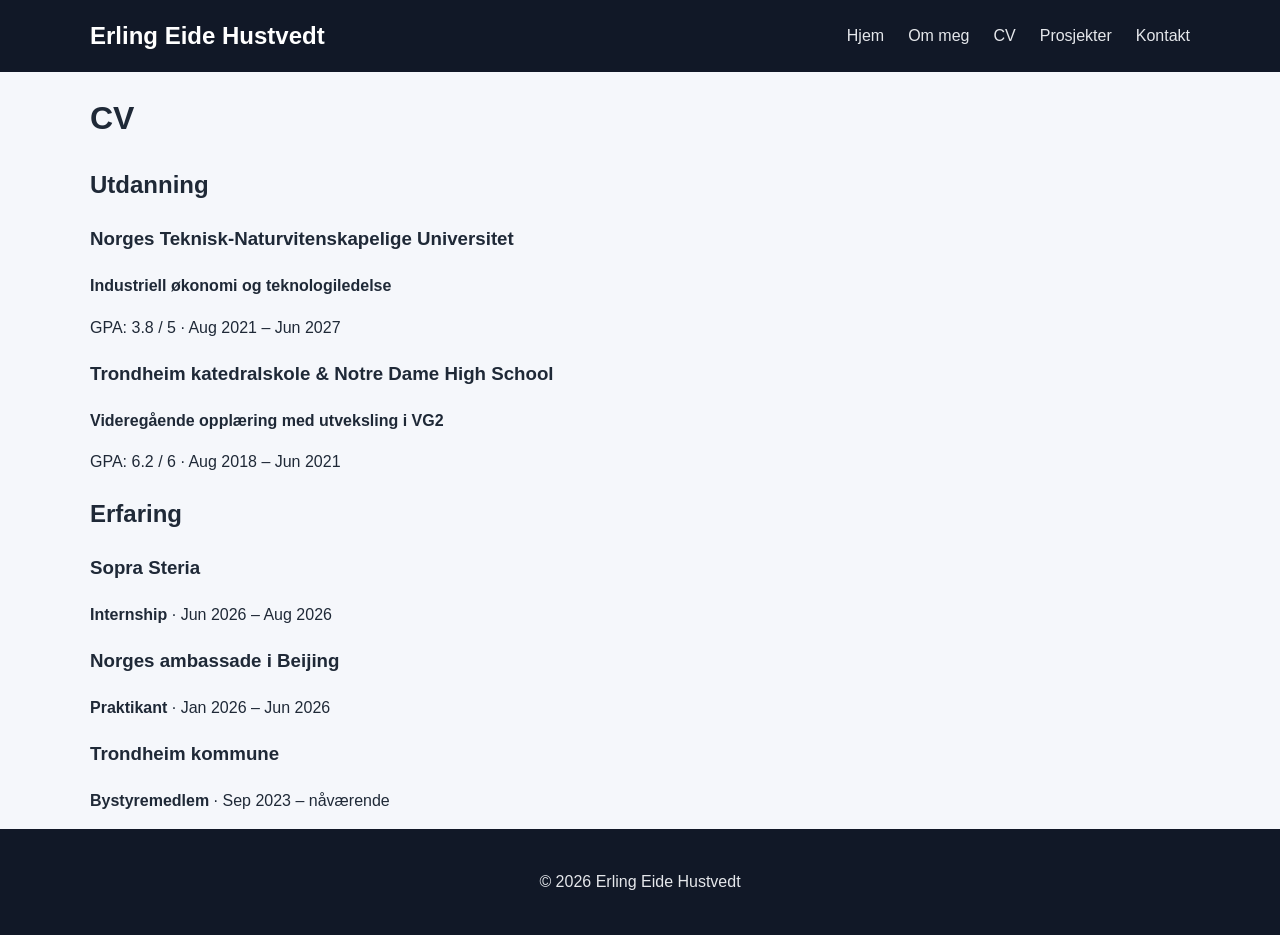
==== cv.html @ 746ff020 "Create CV HTML file with education and experience" ====
<!DOCTYPE html>
<html lang="no">
  <head>
    <meta charset="UTF-8" />
    <meta name="viewport" content="width=device-width, initial-scale=1.0" />
    <title>CV – Erling Eide Hustvedt</title>
    <link rel="stylesheet" href="styles.css" />
</head>
<body>
  <header class="site-header">
    <nav class="container nav">
      <div class="logo">Erling Eide Hustvedt</div>

      <div class="nav-links">
        <a href="index.html">Hjem</a>
        <a href="about.html">Om meg</a>
        <a href="cv.html">CV</a>
        <a href="projects.html">Prosjekter</a>
        <a href="index.html#kontakt">Kontakt</a>
      </div>
    </nav>
  </header>

  <main class="container page-content">
    <h1>CV</h1>

    <h2>Utdanning</h2>

    <article class="cv-item">
      <h3>Norges Teknisk-Naturvitenskapelige Universitet</h3>
      <p><strong>Industriell økonomi og teknologiledelse</strong></p>
      <p>GPA: 3.8 / 5 · Aug 2021 – Jun 2027</p>
    </article>

    <article class="cv-item">
      <h3>Trondheim katedralskole &amp; Notre Dame High School</h3>
      <p><strong>Videregående opplæring med utveksling i VG2</strong></p>
      <p>GPA: 6.2 / 6 · Aug 2018 – Jun 2021</p>
    </article>

    <h2>Erfaring</h2>

    <article class="cv-item">
      <h3>Sopra Steria</h3>
      <p><strong>Internship</strong> · Jun 2026 – Aug 2026</p>
    </article>

    <article class="cv-item">
      <h3>Norges ambassade i Beijing</h3>
      <p><strong>Praktikant</strong> · Jan 2026 – Jun 2026</p>
    </article>

    <article class="cv-item">
      <h3>Trondheim kommune</h3>
      <p><strong>Bystyremedlem</strong> · Sep 2023 – nåværende</p>
    </article>
  </main>

  <footer class="site-footer">
    <p>© 2026 Erling Eide Hustvedt</p>
  </footer>
</body>
</html>
---- styles.css ----
:root {
  --bg: #f5f7fb;
  --panel: #ffffff;
  --text: #1f2937;
  --muted: #4b5563;
  --primary: #2563eb;
  --primary-dark: #1d4ed8;
  --border: #dfe7f5;
  --shadow: rgba(15, 23, 42, 0.08);
}

* {
  box-sizing: border-box;
}

html {
  scroll-behavior: smooth;
}

body {
  margin: 0;
  font-family: Arial, Helvetica, sans-serif;
  line-height: 1.6;
  background: var(--bg);
  color: var(--text);
}

a {
  color: inherit;
  text-decoration: none;
}

img {
  max-width: 100%;
}

.container {
  width: min(90%, 1100px);
  margin: 0 auto;
}

.site-header {
  background: #111827;
  color: white;
  position: sticky;
  top: 0;
  z-index: 10;
}

.nav {
  display: flex;
  align-items: center;
  justify-content: space-between;
  min-height: 72px;
}

.logo {
  font-size: 1.5rem;
  font-weight: 700;
}

.nav-links {
  display: flex;
  gap: 1.5rem;
  font-weight: 500;
}

.nav-links a {
  color: #e5e7eb;
}

.hero {
  display: grid;
  place-items: center;
  min-height: 70vh;
  text-align: center;
  padding: 4rem 0;
}

.hero-text {
  max-width: 700px;
}

.eyebrow {
  text-transform: uppercase;
  letter-spacing: 0.12em;
  font-weight: 700;
  color: var(--primary);
  margin-bottom: 0.5rem;
}

.hero h1 {
  font-size: clamp(2.5rem, 5vw, 4.2rem);
  line-height: 1.1;
  margin: 0 0 1rem;
}

.hero p {
  font-size: 1.1rem;
  color: var(--muted);
}

button {
  background: var(--primary);
  color: white;
  border: none;
  border-radius: 10px;
  padding: 0.9rem 1.6rem;
  font-size: 1rem;
  cursor: pointer;
  transition: background 0.2s ease;
}

button:hover {
  background: var(--primary-dark);
}

.section {
  padding: 4rem 0;
}

.section h2 {
  font-size: 2rem;
  margin-bottom: 1rem;
}

.projects {
  display: grid;
  grid-template-columns: repeat(auto-fit, minmax(220px, 1fr));
  gap: 1.5rem;
  margin-top: 2rem;
}

.card {
  background: var(--panel);
  border: 1px solid var(--border);
  border-radius: 12px;
  padding: 1.5rem;
  box-shadow: 0 6px 20px var(--shadow);
}

.card h3 {
  margin-top: 0;
}

.site-footer {
  background: #111827;
  color: #e5e7eb;
  text-align: center;
  padding: 1.5rem 0;
}
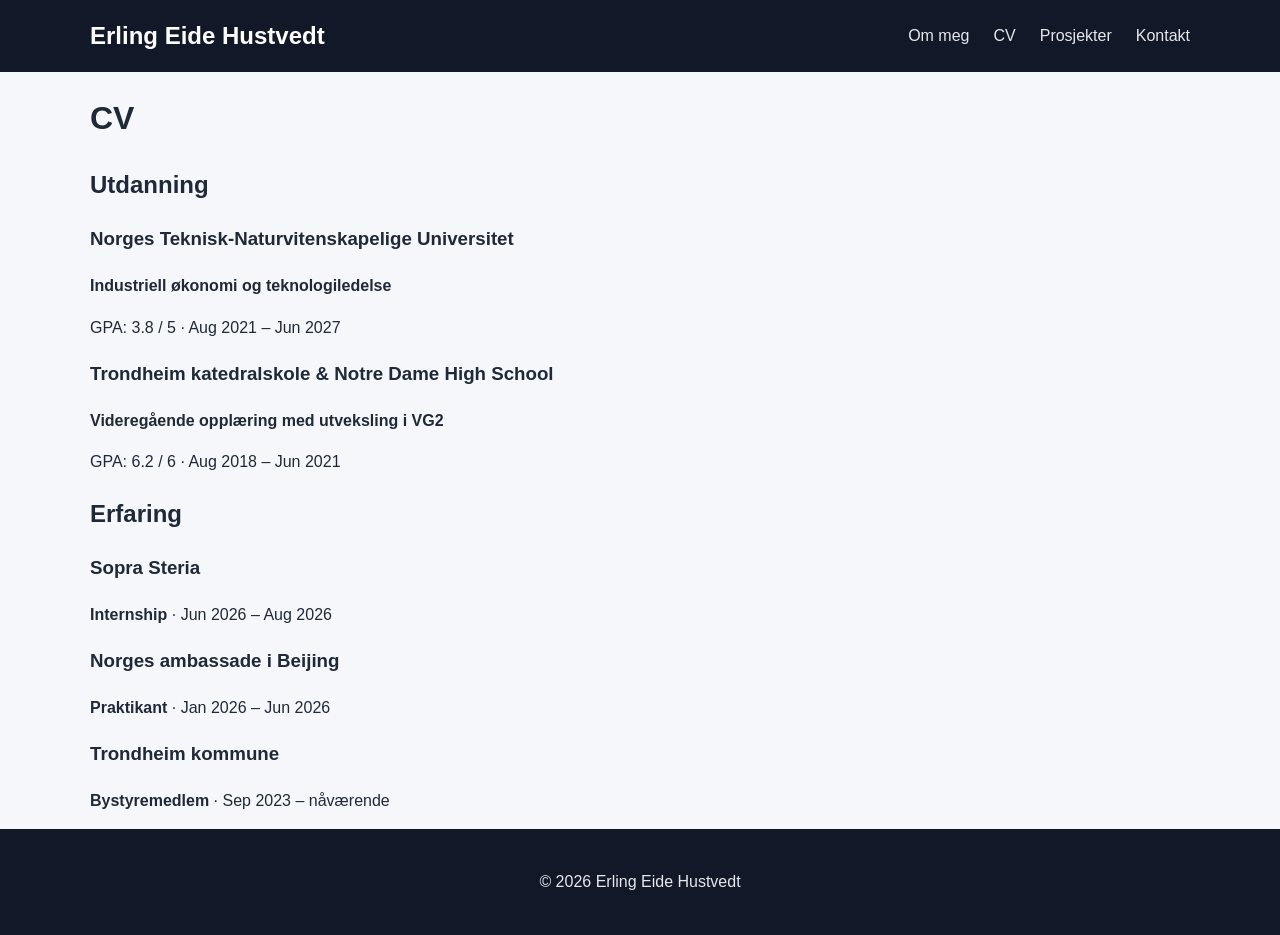
==== commit a6ee2bb1: "Update navigation links in cv.html" ====
--- a/cv.html
+++ b/cv.html
@@ -12,11 +12,10 @@
       <div class="logo">Erling Eide Hustvedt</div>
 
       <div class="nav-links">
-        <a href="index.html">Hjem</a>
-        <a href="about.html">Om meg</a>
+        <a href="#om_meg">Om meg</a>
         <a href="cv.html">CV</a>
-        <a href="projects.html">Prosjekter</a>
-        <a href="index.html#kontakt">Kontakt</a>
+        <a href="#prosjekter">Prosjekter</a>
+        <a href="#kontakt">Kontakt</a>
       </div>
     </nav>
   </header>
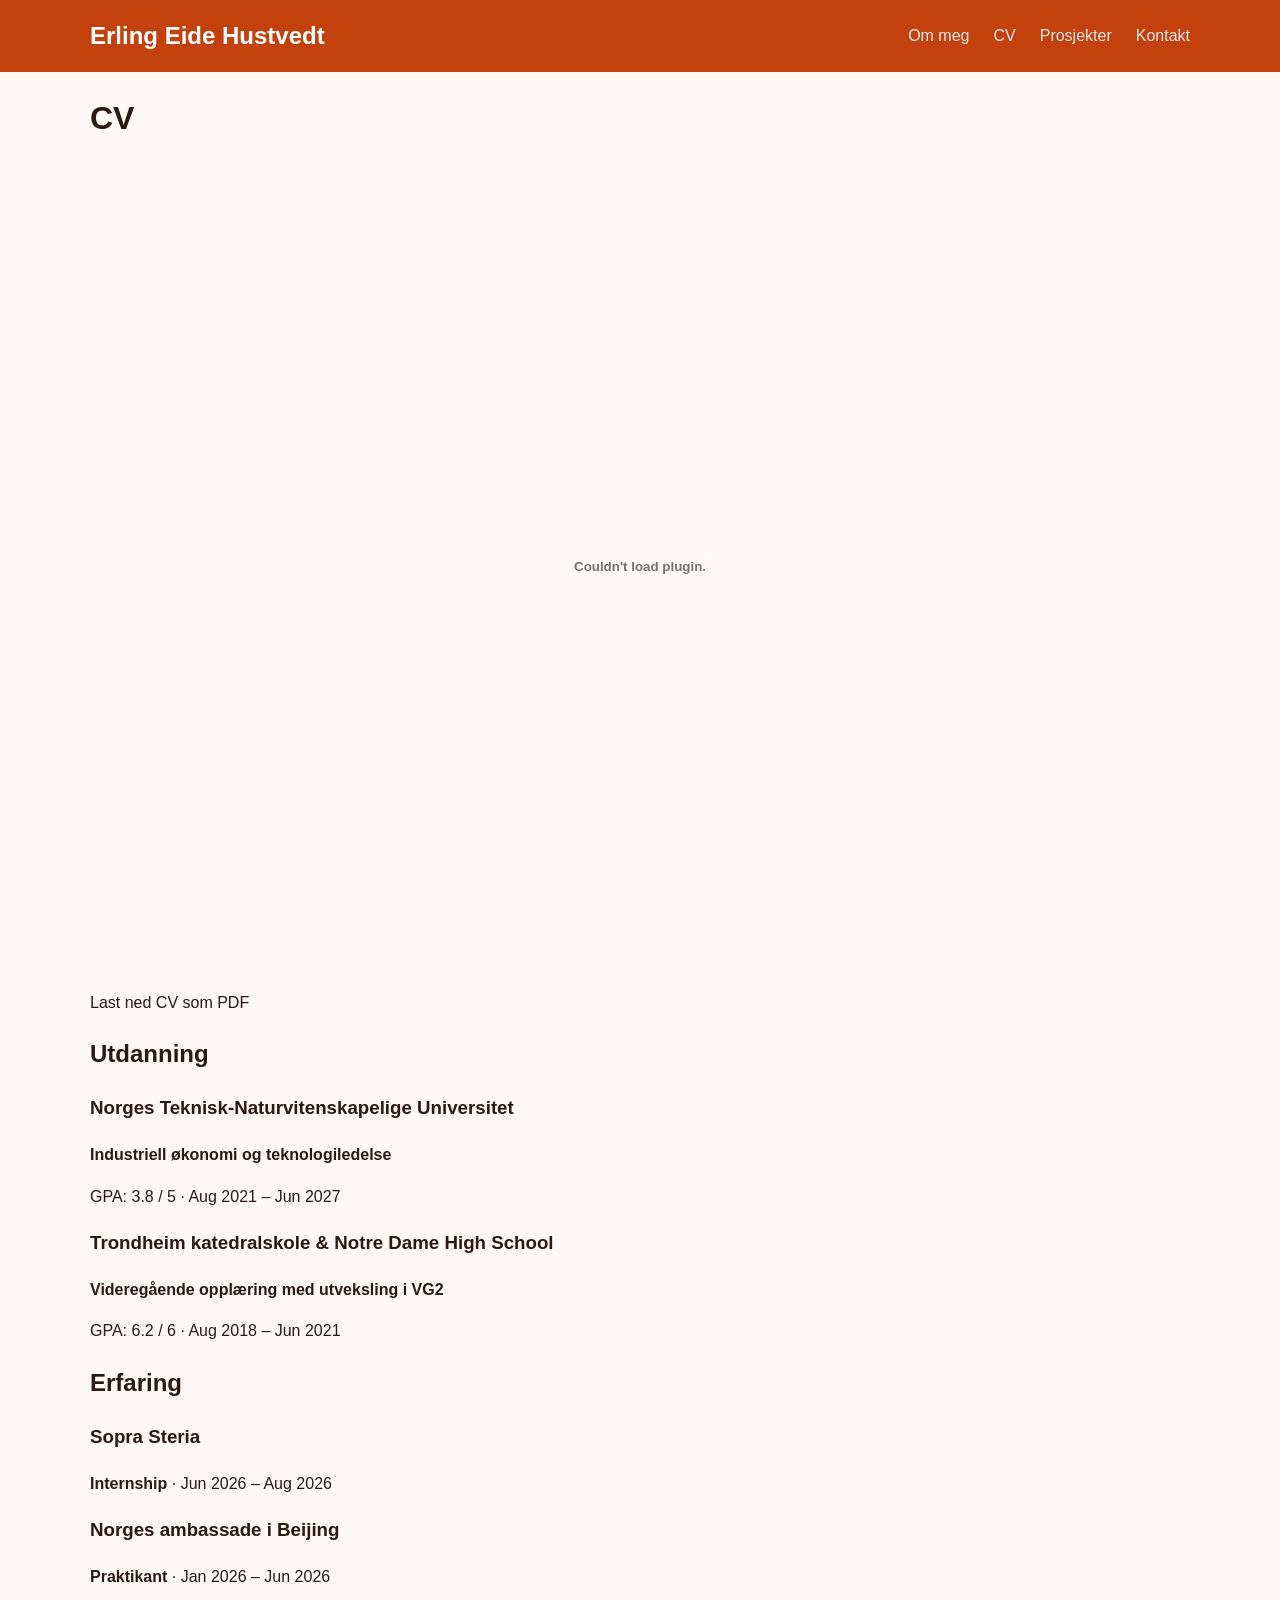
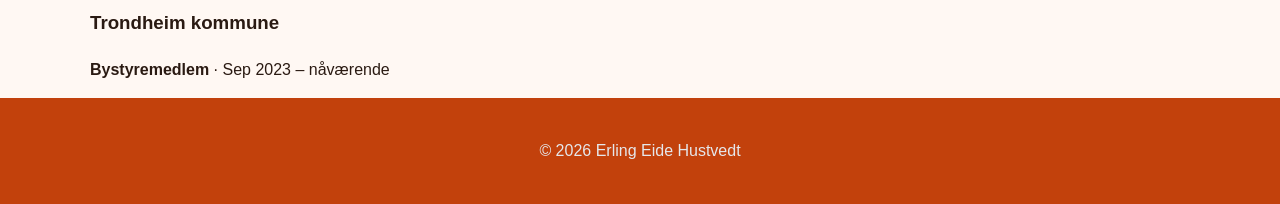
==== commit 804da39b: "Embed CV PDF and add download link Added a section to embed and link to the CV PDF." ====
--- a/cv.html
+++ b/cv.html
@@ -9,19 +9,26 @@
 <body>
   <header class="site-header">
     <nav class="container nav">
-      <div class="logo">Erling Eide Hustvedt</div>
+      <div class="logo"><a href="index.html">Erling Eide Hustvedt</a></div>
 
       <div class="nav-links">
-        <a href="#om_meg">Om meg</a>
+        <a href="/#om_meg">Om meg</a>
         <a href="cv.html">CV</a>
-        <a href="#prosjekter">Prosjekter</a>
-        <a href="#kontakt">Kontakt</a>
+        <a href="/#prosjekter">Prosjekter</a>
+        <a href="/#kontakt">Kontakt</a>
       </div>
     </nav>
   </header>
 
   <main class="container page-content">
     <h1>CV</h1>
+
+    
+    <section class="cv-pdf">
+      <embed src="files/cv.pdf" type="application/pdf" width="100%" height="800px" />
+      <p><a href="files/cv.pdf" target="_blank" rel="noopener">Last ned CV som PDF</a></p>
+    </section>
+
 
     <h2>Utdanning</h2>
 
--- a/styles.css
+++ b/styles.css
@@ -1,12 +1,12 @@
 :root {
-  --bg: #f5f7fb;
+  --bg: #fff8f3;
   --panel: #ffffff;
-  --text: #1f2937;
-  --muted: #4b5563;
-  --primary: #2563eb;
-  --primary-dark: #1d4ed8;
-  --border: #dfe7f5;
-  --shadow: rgba(15, 23, 42, 0.08);
+  --text: #2a1a12;
+  --muted: #6b5347;
+  --primary: #ea580c;
+  --primary-dark: #c2410c;
+  --border: #f3ddc9;
+  --shadow: rgba(124, 45, 18, 0.12);
 }
 
 * {
@@ -19,7 +19,7 @@
 
 body {
   margin: 0;
-  font-family: Arial, Helvetica, sans-serif;
+  font-family: Helvetica, Arial, sans-serif;
   line-height: 1.6;
   background: var(--bg);
   color: var(--text);
@@ -40,7 +40,7 @@
 }
 
 .site-header {
-  background: #111827;
+  background: #c2410c;
   color: white;
   position: sticky;
   top: 0;
@@ -144,7 +144,7 @@
 }
 
 .site-footer {
-  background: #111827;
+  background: #c2410c;
   color: #e5e7eb;
   text-align: center;
   padding: 1.5rem 0;
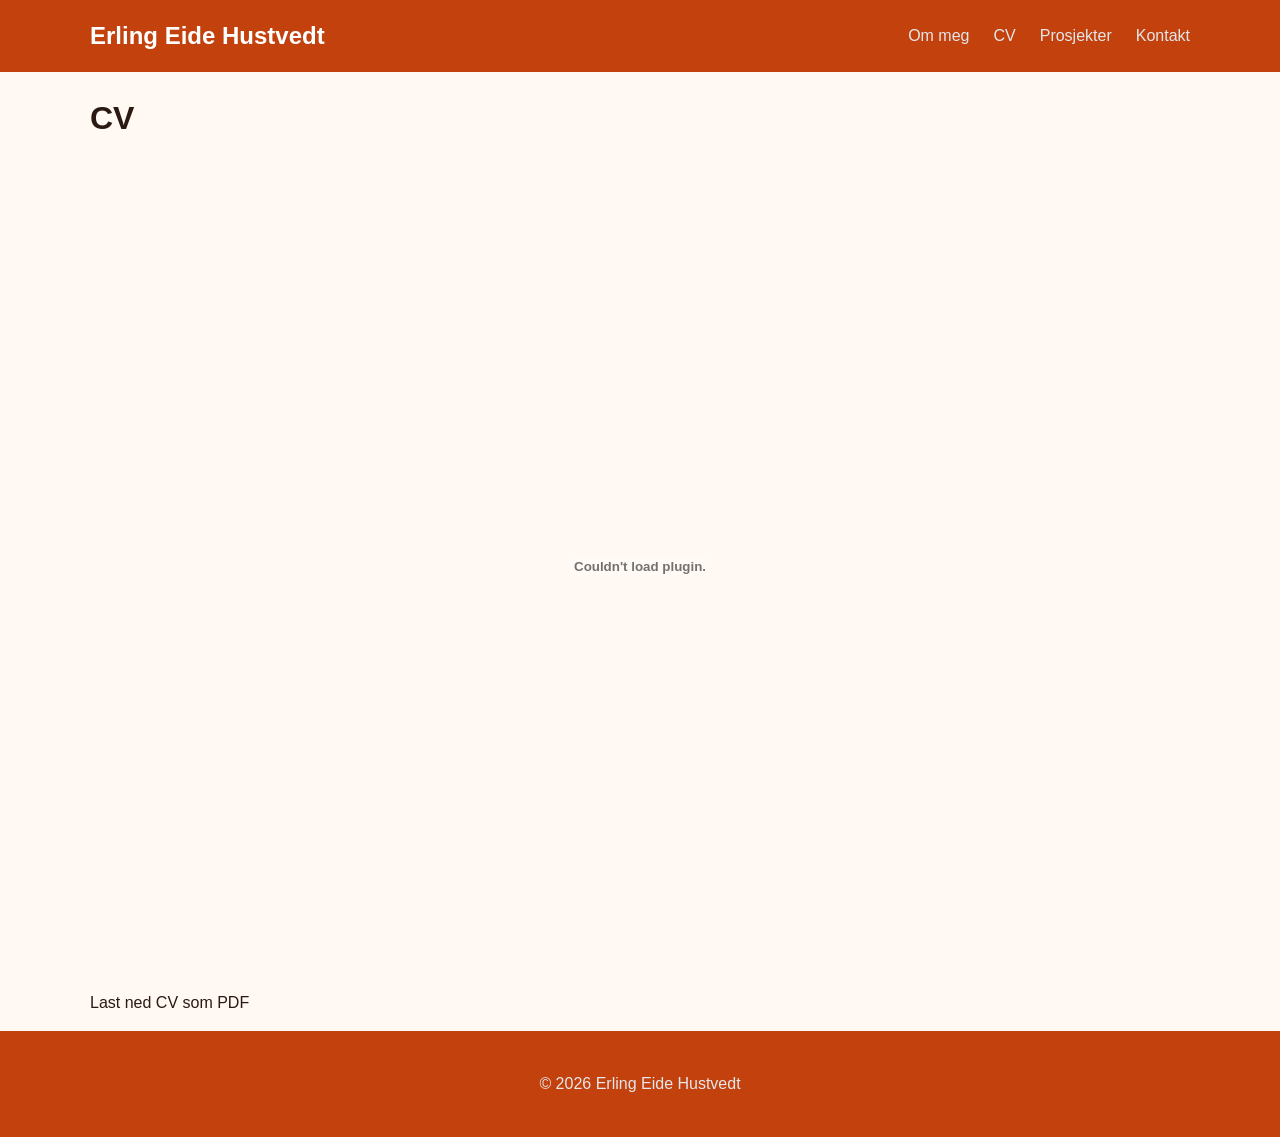
==== commit f374f429: "Remove education and experience sections from CV Removed education and experience sections from CV." ====
--- a/cv.html
+++ b/cv.html
@@ -23,43 +23,11 @@
   <main class="container page-content">
     <h1>CV</h1>
 
-    
     <section class="cv-pdf">
-      <embed src="files/cv.pdf" type="application/pdf" width="100%" height="800px" />
-      <p><a href="files/cv.pdf" target="_blank" rel="noopener">Last ned CV som PDF</a></p>
+      <embed src="cv.pdf" type="application/pdf" width="100%" height="800px" />
+      <p><a href="cv.pdf" target="_blank" rel="noopener">Last ned CV som PDF</a></p>
     </section>
 
-
-    <h2>Utdanning</h2>
-
-    <article class="cv-item">
-      <h3>Norges Teknisk-Naturvitenskapelige Universitet</h3>
-      <p><strong>Industriell økonomi og teknologiledelse</strong></p>
-      <p>GPA: 3.8 / 5 · Aug 2021 – Jun 2027</p>
-    </article>
-
-    <article class="cv-item">
-      <h3>Trondheim katedralskole &amp; Notre Dame High School</h3>
-      <p><strong>Videregående opplæring med utveksling i VG2</strong></p>
-      <p>GPA: 6.2 / 6 · Aug 2018 – Jun 2021</p>
-    </article>
-
-    <h2>Erfaring</h2>
-
-    <article class="cv-item">
-      <h3>Sopra Steria</h3>
-      <p><strong>Internship</strong> · Jun 2026 – Aug 2026</p>
-    </article>
-
-    <article class="cv-item">
-      <h3>Norges ambassade i Beijing</h3>
-      <p><strong>Praktikant</strong> · Jan 2026 – Jun 2026</p>
-    </article>
-
-    <article class="cv-item">
-      <h3>Trondheim kommune</h3>
-      <p><strong>Bystyremedlem</strong> · Sep 2023 – nåværende</p>
-    </article>
   </main>
 
   <footer class="site-footer">
--- a/styles.css
+++ b/styles.css
@@ -112,7 +112,7 @@
 }
 
 button:hover {
-  background: var(--primary-dark);
+  background: var(--primary);
 }
 
 .section {
